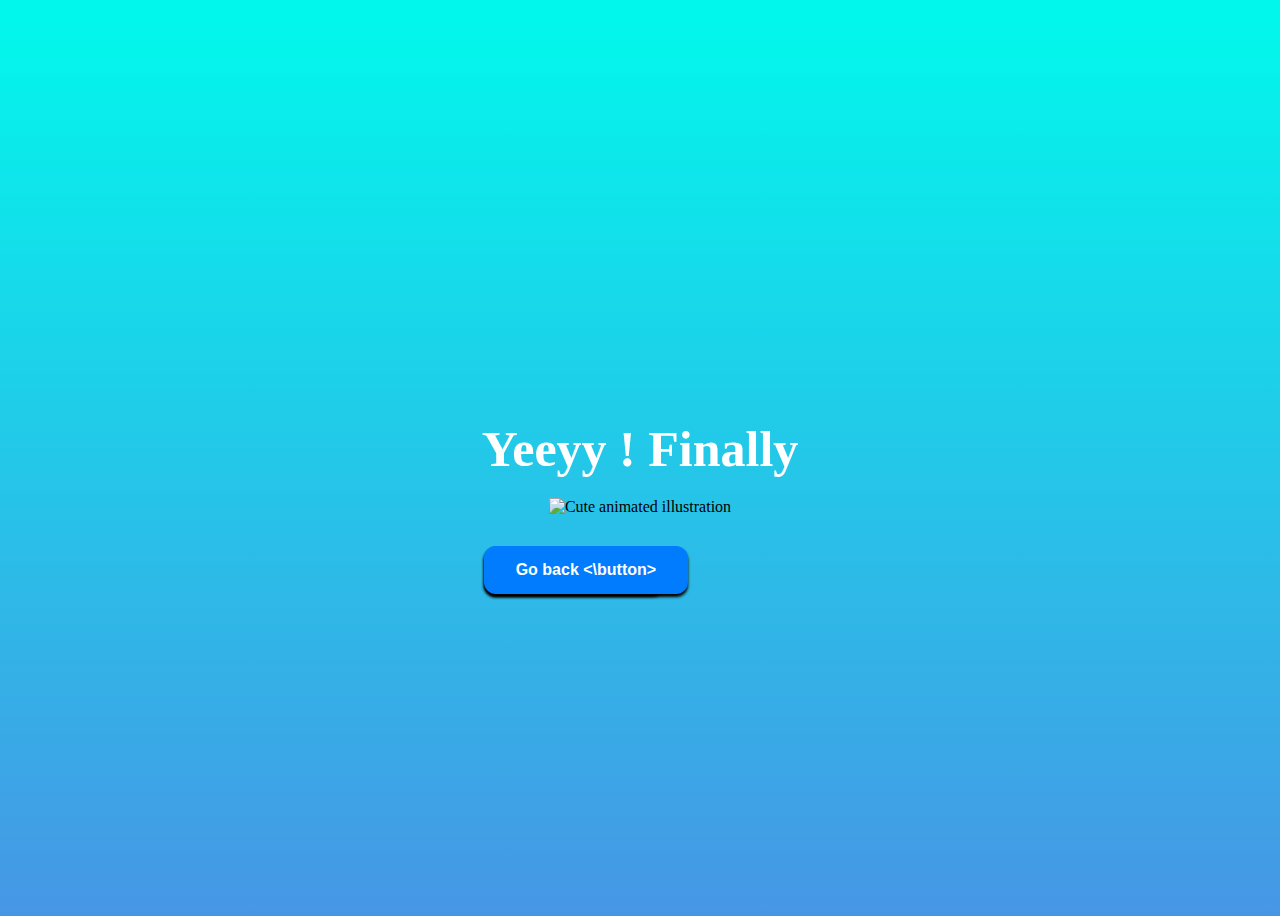
==== yes.html @ 9f949770 "Update yes.html" ====
<!DOCTYPE html>
<html lang="en">
  <head>
    <link rel="stylesheet" href="style.css" />
  </head>
  <body>
    <div class="container">
      <div>
        <h1 class="header_text">Yeeyy ! Finally</h1>
      </div>
      <div class="gif_container">
        <img
          src="https://i.postimg.cc/wTDG30TB/yes.gif"
          alt="Cute animated illustration"
        />
      </div>
      <button class="btn" id="yesButton" onclick="nextPage()">
        Let's Fix a Date
      </button>
      <button class="btn" id="yesButton" onclick="nextPage()">
        Go back
        <\button>
    </div>
  </body>
</html>
---- style.css ----
body {
  display: flex;
  justify-content: center;
  align-items: center;
  height: 100vh;

  background: linear-gradient(rgb(0, 249, 236), rgb(71, 150, 229));
}

#noButton {
  position: absolute;
  margin-left: 150px;
  transition: 0.5s;
  margin-top: 30px;
}

#yesButton {
  position: absolute;
  margin-right: 150px;
  margin-top: 30px;
}

.header_text {
  font-family: "Nunito";
  font-size: 50px;
  font-weight: bold;

  text-align: center;
  margin-top: 20px;
  margin-bottom: 20px;
  color: #ffffff;
}

.text {
  font-family: "Nunito";
  font-size: 25px;
  font-weight: bold;
  color: white;
  text-align: center;
  margin-top: 20px;
  margin-bottom: 0px;
}

.buttons {
  display: flex;
  flex-direction: row;
  justify-content: center;
  align-items: center;
  margin-top: 20px;
  margin-left: 20px;
}

.btn {
  background-color: #017cff;
  color: white;
  font-weight: 600;
  padding: 15px 32px;
  text-align: center;
  display: inline-block;
  font-size: 16px;
  margin: 4px 2px;
  cursor: pointer;
  border: none;
  border-radius: 12px;
  transition: background-color 0.3s ease;
  box-shadow: 0 3px 3px black;
}

.btn:hover {
  background-color: #ffffff;
  color: #017cff;
}

.gif_container {
  display: flex;
  justify-content: center;
  align-items: center;
}
p {
  color: white;
  margin-left: 50%;
}
p a {
  color: rgb(255, 255, 255);
  font-size: 20px;
  font-weight: 600;
  opacity: 0.25;
}
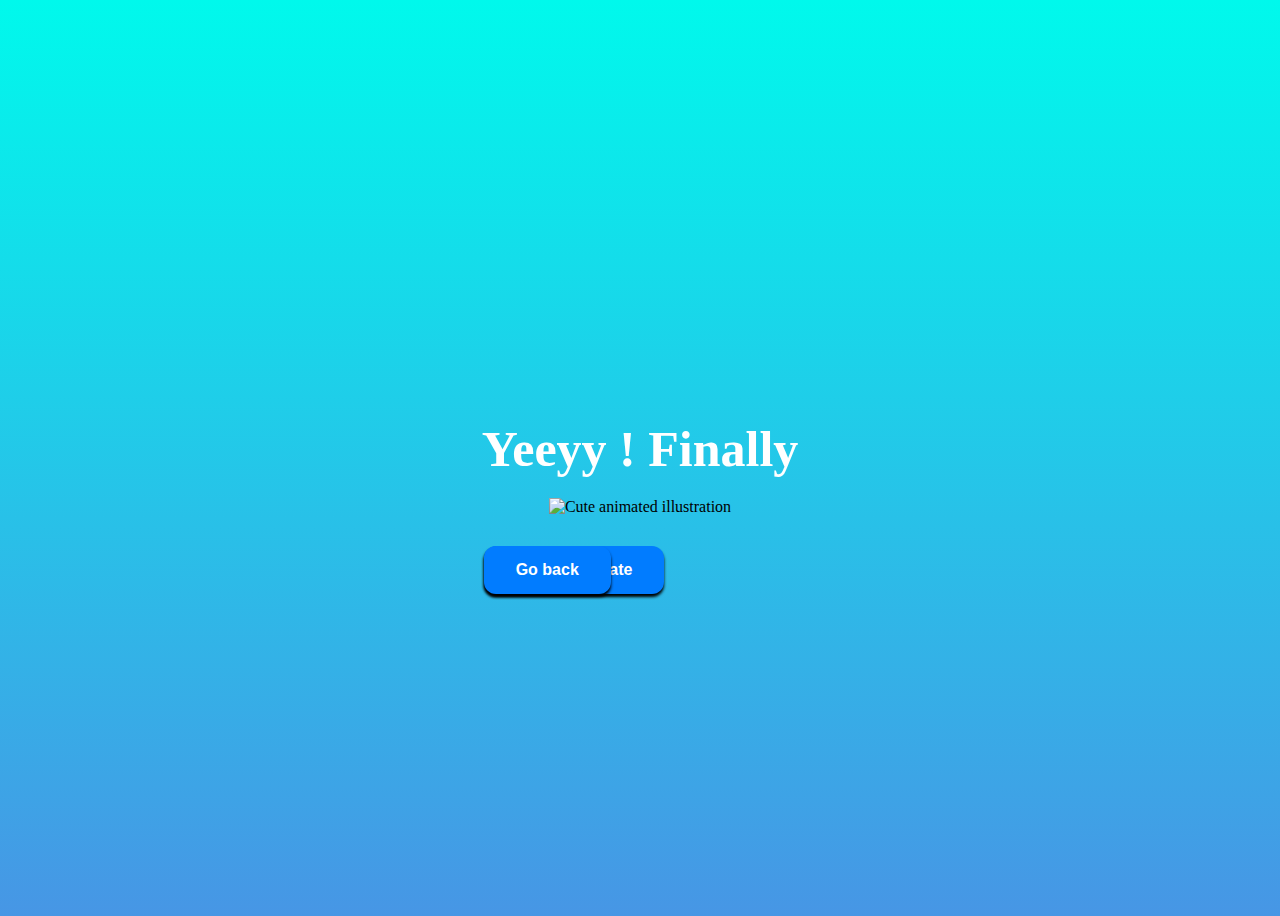
==== commit cbfdc7a6: "Update yes.html" ====
--- a/yes.html
+++ b/yes.html
@@ -19,7 +19,7 @@
       </button>
       <button class="btn" id="yesButton" onclick="nextPage()">
         Go back
-        <\button>
+      </button>
     </div>
   </body>
 </html>
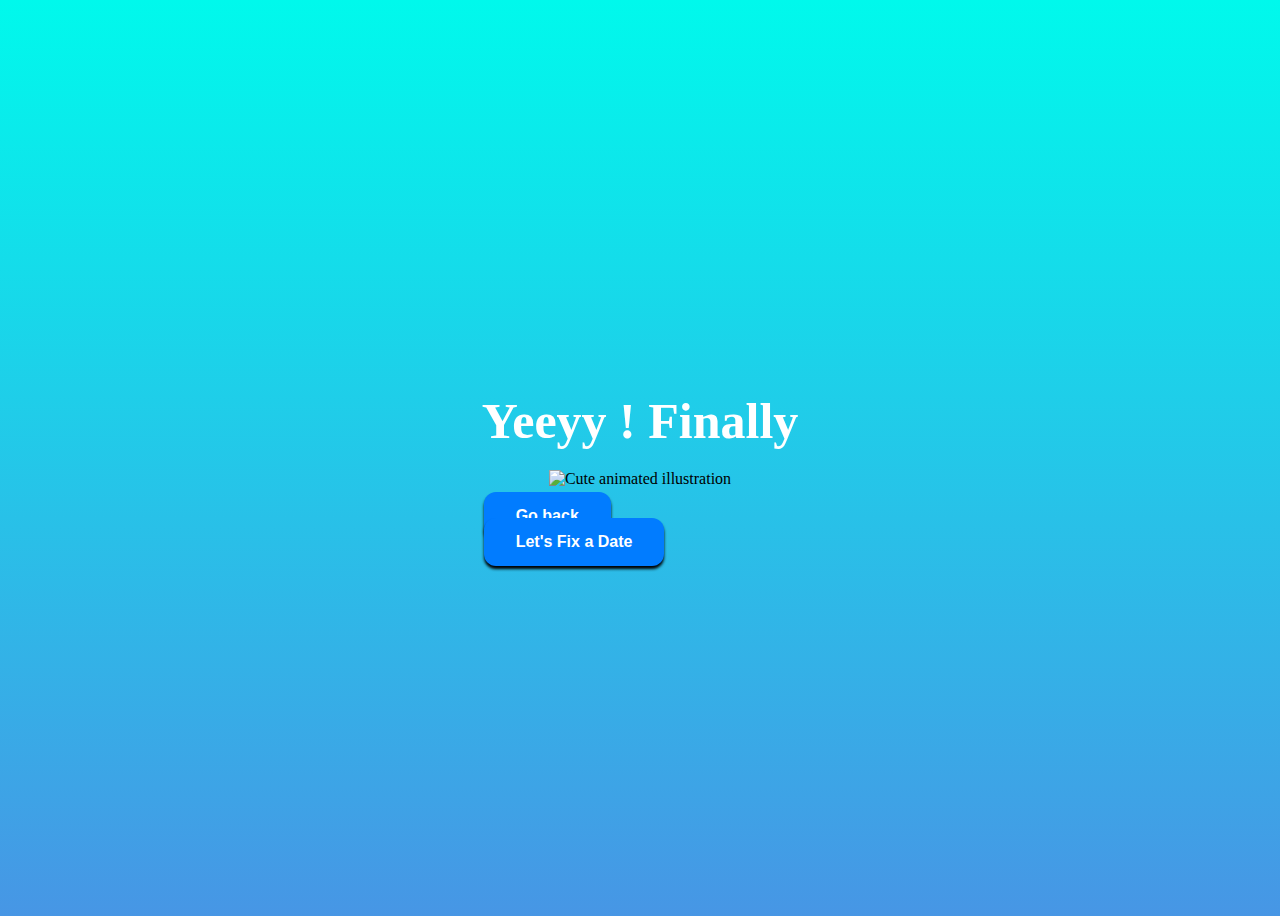
==== commit 22d411e8: "Update yes.html" ====
--- a/yes.html
+++ b/yes.html
@@ -17,7 +17,7 @@
       <button class="btn" id="yesButton" onclick="nextPage()">
         Let's Fix a Date
       </button>
-      <button class="btn" id="yesButton" onclick="nextPage()">
+      <button class="btn" id="" onclick="nextPage()">
         Go back
       </button>
     </div>
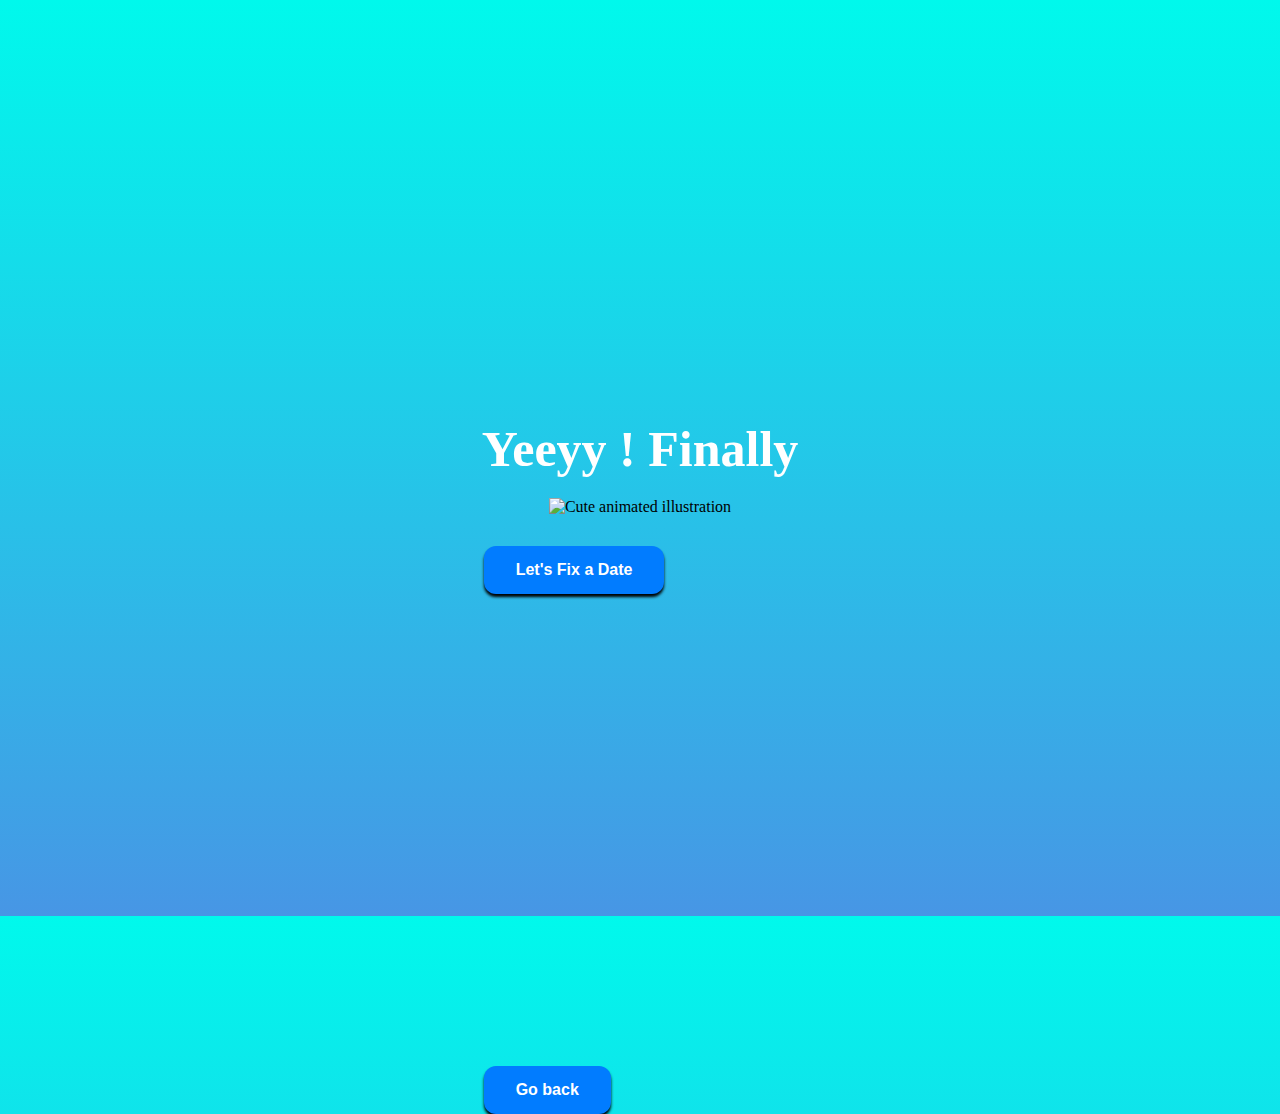
==== commit 54912072: "Update yes.html" ====
--- a/yes.html
+++ b/yes.html
@@ -17,7 +17,7 @@
       <button class="btn" id="yesButton" onclick="nextPage()">
         Let's Fix a Date
       </button>
-      <button class="btn" id="" onclick="nextPage()">
+      <button class="btn" id="goback" onclick="history.back()">
         Go back
       </button>
     </div>
--- a/style.css
+++ b/style.css
@@ -18,6 +18,11 @@
   position: absolute;
   margin-right: 150px;
   margin-top: 30px;
+}
+#goback {
+  position: absolute;
+  margin-right: 150px;
+  margin-top: 550px;
 }
 
 .header_text {
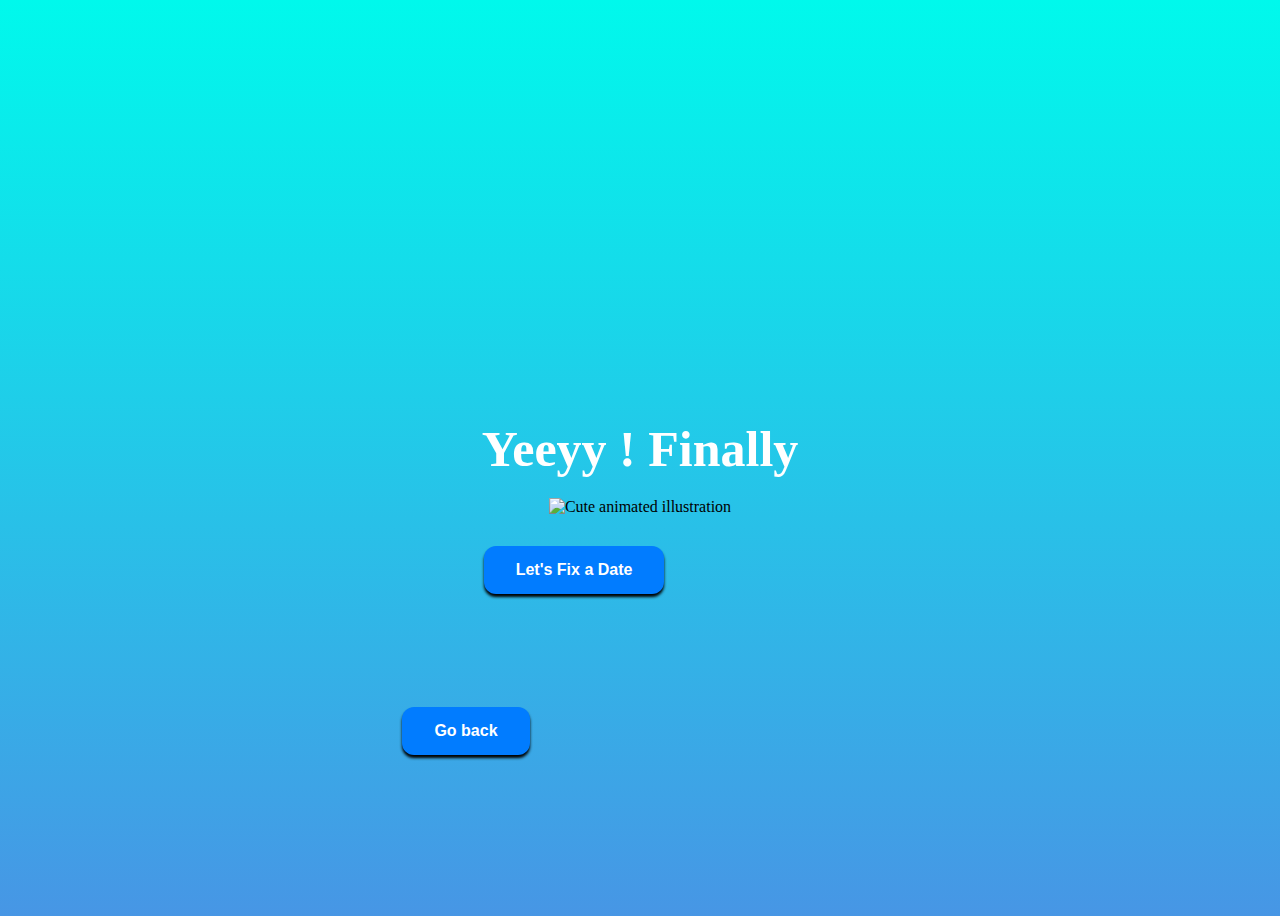
==== commit f4b5214f: "Update yes.html" ====
--- a/yes.html
+++ b/yes.html
@@ -17,6 +17,8 @@
       <button class="btn" id="yesButton" onclick="nextPage()">
         Let's Fix a Date
       </button>
+    </div>
+      </div>
       <button class="btn" id="goback" onclick="history.back()">
         Go back
       </button>
--- a/style.css
+++ b/style.css
@@ -21,7 +21,7 @@
 }
 #goback {
   position: absolute;
-  margin-right: 150px;
+  margin-right: 350px;
   margin-top: 550px;
 }
 
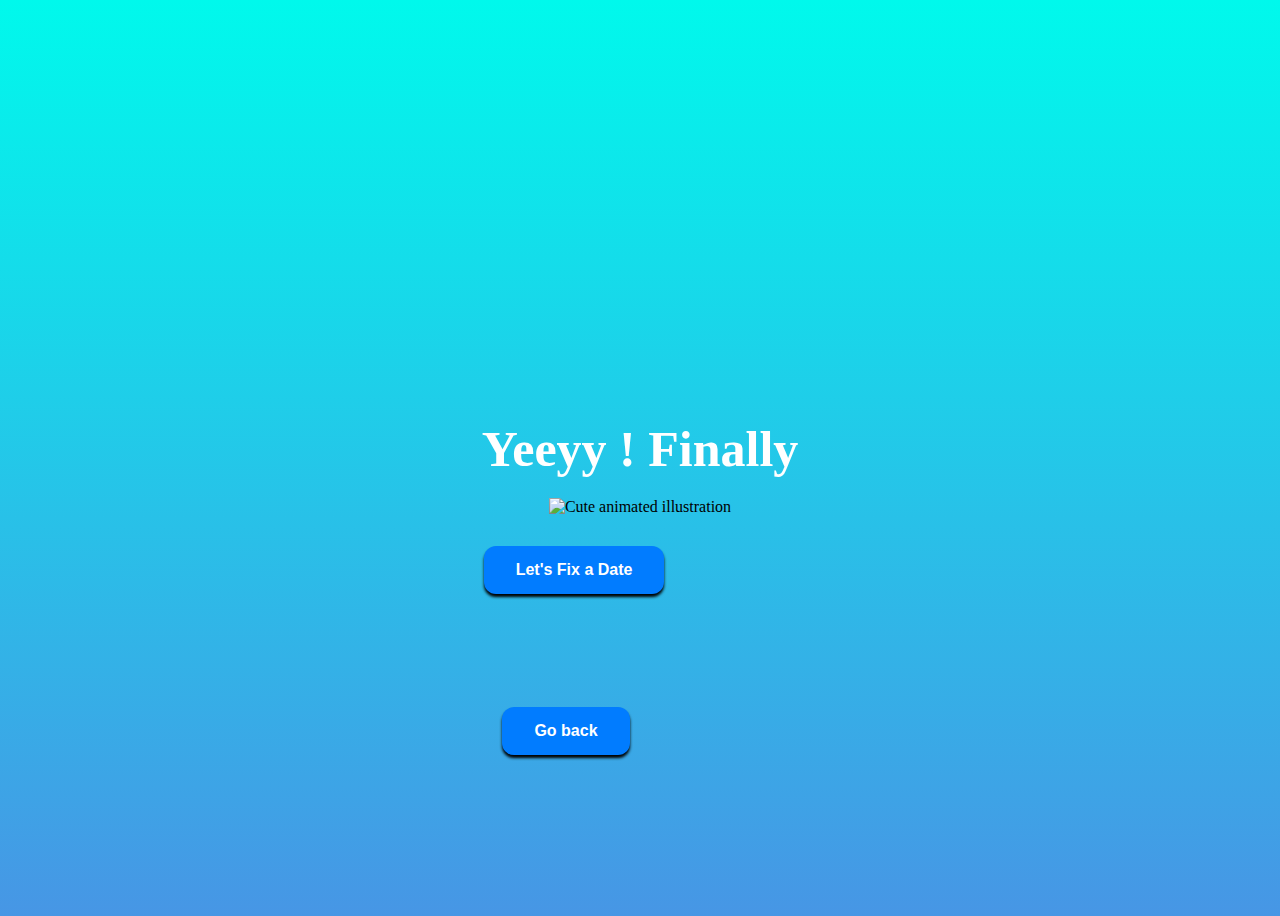
==== commit 9d75b4e6: "Update yes.html" ====
--- a/yes.html
+++ b/yes.html
@@ -2,6 +2,7 @@
 <html lang="en">
   <head>
     <link rel="stylesheet" href="style.css" />
+    <script src="script.js" defer></script>
   </head>
   <body>
     <div class="container">
--- a/style.css
+++ b/style.css
@@ -21,7 +21,7 @@
 }
 #goback {
   position: absolute;
-  margin-right: 350px;
+  margin-right: 150px;
   margin-top: 550px;
 }
 
